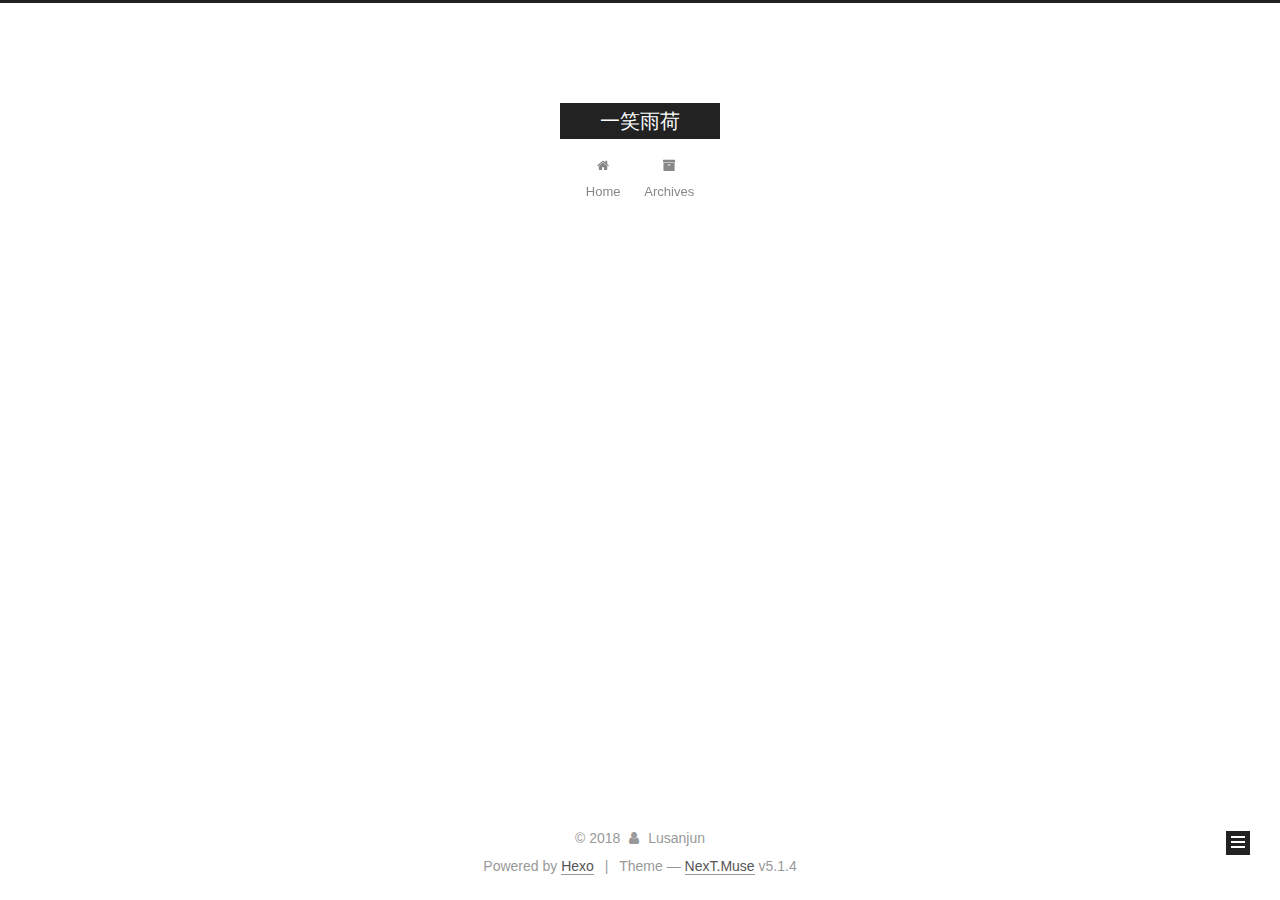
==== archives/index.html @ d82542fe "Site updated: 2018-12-26 20:44:48" ====
<!DOCTYPE html>



  


<html class="theme-next muse use-motion" lang="">
<head><meta name="generator" content="Hexo 3.8.0">
  <meta charset="UTF-8">
<meta http-equiv="X-UA-Compatible" content="IE=edge">
<meta name="viewport" content="width=device-width, initial-scale=1, maximum-scale=1">
<meta name="theme-color" content="#222">









<meta http-equiv="Cache-Control" content="no-transform">
<meta http-equiv="Cache-Control" content="no-siteapp">
















  
  
  <link href="/lib/fancybox/source/jquery.fancybox.css?v=2.1.5" rel="stylesheet" type="text/css">







<link href="/lib/font-awesome/css/font-awesome.min.css?v=4.6.2" rel="stylesheet" type="text/css">

<link href="/css/main.css?v=5.1.4" rel="stylesheet" type="text/css">


  <link rel="apple-touch-icon" sizes="180x180" href="/images/apple-touch-icon-next.png?v=5.1.4">


  <link rel="icon" type="image/png" sizes="32x32" href="/images/favicon-32x32-next.png?v=5.1.4">


  <link rel="icon" type="image/png" sizes="16x16" href="/images/favicon-16x16-next.png?v=5.1.4">


  <link rel="mask-icon" href="/images/logo.svg?v=5.1.4" color="#222">





  <meta name="keywords" content="Hexo, NexT">










<meta name="description" content="A personal Blog of Lusanjun">
<meta property="og:type" content="website">
<meta property="og:title" content="一笑雨荷">
<meta property="og:url" content="http://yoursite.com/archives/index.html">
<meta property="og:site_name" content="一笑雨荷">
<meta property="og:description" content="A personal Blog of Lusanjun">
<meta property="og:locale" content="default">
<meta name="twitter:card" content="summary">
<meta name="twitter:title" content="一笑雨荷">
<meta name="twitter:description" content="A personal Blog of Lusanjun">



<script type="text/javascript" id="hexo.configurations">
  var NexT = window.NexT || {};
  var CONFIG = {
    root: '/',
    scheme: 'Muse',
    version: '5.1.4',
    sidebar: {"position":"left","display":"post","offset":12,"b2t":false,"scrollpercent":false,"onmobile":false},
    fancybox: true,
    tabs: true,
    motion: {"enable":true,"async":false,"transition":{"post_block":"fadeIn","post_header":"slideDownIn","post_body":"slideDownIn","coll_header":"slideLeftIn","sidebar":"slideUpIn"}},
    duoshuo: {
      userId: '0',
      author: 'Author'
    },
    algolia: {
      applicationID: '',
      apiKey: '',
      indexName: '',
      hits: {"per_page":10},
      labels: {"input_placeholder":"Search for Posts","hits_empty":"We didn't find any results for the search: ${query}","hits_stats":"${hits} results found in ${time} ms"}
    }
  };
</script>



  <link rel="canonical" href="http://yoursite.com/archives/">





  <title>Archive | 一笑雨荷</title>
  








</head>

<body itemscope="" itemtype="http://schema.org/WebPage" lang="default">

  
  
    
  

  <div class="container sidebar-position-left page-archive">
    <div class="headband"></div>

    <header id="header" class="header" itemscope="" itemtype="http://schema.org/WPHeader">
      <div class="header-inner"><div class="site-brand-wrapper">
  <div class="site-meta ">
    

    <div class="custom-logo-site-title">
      <a href="/" class="brand" rel="start">
        <span class="logo-line-before"><i></i></span>
        <span class="site-title">一笑雨荷</span>
        <span class="logo-line-after"><i></i></span>
      </a>
    </div>
      
        <p class="site-subtitle"></p>
      
  </div>

  <div class="site-nav-toggle">
    <button>
      <span class="btn-bar"></span>
      <span class="btn-bar"></span>
      <span class="btn-bar"></span>
    </button>
  </div>
</div>

<nav class="site-nav">
  

  
    <ul id="menu" class="menu">
      
        
        <li class="menu-item menu-item-home">
          <a href="/" rel="section">
            
              <i class="menu-item-icon fa fa-fw fa-home"></i> <br>
            
            Home
          </a>
        </li>
      
        
        <li class="menu-item menu-item-archives">
          <a href="/archives/" rel="section">
            
              <i class="menu-item-icon fa fa-fw fa-archive"></i> <br>
            
            Archives
          </a>
        </li>
      

      
    </ul>
  

  
</nav>



 </div>
    </header>

    <main id="main" class="main">
      <div class="main-inner">
        <div class="content-wrap">
          <div id="content" class="content">
            

  
  
  
  <div class="post-block archive">
    <div id="posts" class="posts-collapse">
      <span class="archive-move-on"></span>

      <span class="archive-page-counter">
        
        
        
          
        
        Um..! 1 post. Keep on posting.
      </span>

      

        
        
        

        
          
          <div class="collection-title">
            <h1 class="archive-year" id="archive-year-2018">2018</h1>
          </div>
        
        

        

  <article class="post post-type-normal" itemscope="" itemtype="http://schema.org/Article">
    <header class="post-header">

      <h2 class="post-title">
        
            <a class="post-title-link" href="/2018/12/26/hello-world/" itemprop="url">
              
                <span itemprop="name">Hello World</span>
              
            </a>
        
      </h2>

      <div class="post-meta">
        <time class="post-time" itemprop="dateCreated" datetime="2018-12-26T20:23:35+08:00" content="2018-12-26">
          12-26
        </time>
      </div>

    </header>
  </article>



      

    </div>
  </div>
  
  
  

  



          </div>
          


          

        </div>
        
          
  
  <div class="sidebar-toggle">
    <div class="sidebar-toggle-line-wrap">
      <span class="sidebar-toggle-line sidebar-toggle-line-first"></span>
      <span class="sidebar-toggle-line sidebar-toggle-line-middle"></span>
      <span class="sidebar-toggle-line sidebar-toggle-line-last"></span>
    </div>
  </div>

  <aside id="sidebar" class="sidebar">
    
    <div class="sidebar-inner">

      

      

      <section class="site-overview-wrap sidebar-panel sidebar-panel-active">
        <div class="site-overview">
          <div class="site-author motion-element" itemprop="author" itemscope="" itemtype="http://schema.org/Person">
            
              <p class="site-author-name" itemprop="name">Lusanjun</p>
              <p class="site-description motion-element" itemprop="description">A personal Blog of Lusanjun</p>
          </div>

          <nav class="site-state motion-element">

            
              <div class="site-state-item site-state-posts">
              
                <a href="/archives/">
              
                  <span class="site-state-item-count">1</span>
                  <span class="site-state-item-name">posts</span>
                </a>
              </div>
            

            

            

          </nav>

          

          

          
          

          
          

          

        </div>
      </section>

      

      

    </div>
  </aside>


        
      </div>
    </main>

    <footer id="footer" class="footer">
      <div class="footer-inner">
        <div class="copyright">&copy; <span itemprop="copyrightYear">2018</span>
  <span class="with-love">
    <i class="fa fa-user"></i>
  </span>
  <span class="author" itemprop="copyrightHolder">Lusanjun</span>

  
</div>


  <div class="powered-by">Powered by <a class="theme-link" target="_blank" href="https://hexo.io">Hexo</a></div>



  <span class="post-meta-divider">|</span>



  <div class="theme-info">Theme &mdash; <a class="theme-link" target="_blank" href="https://github.com/iissnan/hexo-theme-next">NexT.Muse</a> v5.1.4</div>




        







        
      </div>
    </footer>

    
      <div class="back-to-top">
        <i class="fa fa-arrow-up"></i>
        
      </div>
    

    

  </div>

  

<script type="text/javascript">
  if (Object.prototype.toString.call(window.Promise) !== '[object Function]') {
    window.Promise = null;
  }
</script>









  












  
  
    <script type="text/javascript" src="/lib/jquery/index.js?v=2.1.3"></script>
  

  
  
    <script type="text/javascript" src="/lib/fastclick/lib/fastclick.min.js?v=1.0.6"></script>
  

  
  
    <script type="text/javascript" src="/lib/jquery_lazyload/jquery.lazyload.js?v=1.9.7"></script>
  

  
  
    <script type="text/javascript" src="/lib/velocity/velocity.min.js?v=1.2.1"></script>
  

  
  
    <script type="text/javascript" src="/lib/velocity/velocity.ui.min.js?v=1.2.1"></script>
  

  
  
    <script type="text/javascript" src="/lib/fancybox/source/jquery.fancybox.pack.js?v=2.1.5"></script>
  


  


  <script type="text/javascript" src="/js/src/utils.js?v=5.1.4"></script>

  <script type="text/javascript" src="/js/src/motion.js?v=5.1.4"></script>



  
  

  

  


  <script type="text/javascript" src="/js/src/bootstrap.js?v=5.1.4"></script>



  


  




	





  





  












  





  

  

  

  
  

  

  

  

</body>
</html>
---- css/main.css ----
/* normalize.css v3.0.2 | MIT License | git.io/normalize */
html {
  font-family: sans-serif; /* 1 */
  -ms-text-size-adjust: 100%; /* 2 */
  -webkit-text-size-adjust: 100%; /* 2 */
}
body {
  margin: 0;
}
article,
aside,
details,
figcaption,
figure,
footer,
header,
hgroup,
main,
menu,
nav,
section,
summary {
  display: block;
}
audio,
canvas,
progress,
video {
  display: inline-block; /* 1 */
  vertical-align: baseline; /* 2 */
}
audio:not([controls]) {
  display: none;
  height: 0;
}
[hidden],
template {
  display: none;
}
a {
  background-color: transparent;
}
a:active,
a:hover {
  outline: 0;
}
abbr[title] {
  border-bottom: 1px dotted;
}
b,
strong {
  font-weight: bold;
}
dfn {
  font-style: italic;
}
h1 {
  font-size: 2em;
  margin: 0.67em 0;
}
mark {
  background: #ff0;
  color: #000;
}
small {
  font-size: 80%;
}
sub,
sup {
  font-size: 75%;
  line-height: 0;
  position: relative;
  vertical-align: baseline;
}
sup {
  top: -0.5em;
}
sub {
  bottom: -0.25em;
}
img {
  border: 0;
}
svg:not(:root) {
  overflow: hidden;
}
figure {
  margin: 1em 40px;
}
hr {
  -moz-box-sizing: content-box;
  box-sizing: content-box;
  height: 0;
}
pre {
  overflow: auto;
}
code,
kbd,
pre,
samp {
  font-family: monospace, monospace;
  font-size: 1em;
}
button,
input,
optgroup,
select,
textarea {
  color: inherit; /* 1 */
  font: inherit; /* 2 */
  margin: 0; /* 3 */
}
button {
  overflow: visible;
}
button,
select {
  text-transform: none;
}
button,
html input[type="button"],
input[type="reset"],
input[type="submit"] {
  -webkit-appearance: button; /* 2 */
  cursor: pointer; /* 3 */
}
button[disabled],
html input[disabled] {
  cursor: default;
}
button::-moz-focus-inner,
input::-moz-focus-inner {
  border: 0;
  padding: 0;
}
input {
  line-height: normal;
}
input[type="checkbox"],
input[type="radio"] {
  box-sizing: border-box; /* 1 */
  padding: 0; /* 2 */
}
input[type="number"]::-webkit-inner-spin-button,
input[type="number"]::-webkit-outer-spin-button {
  height: auto;
}
input[type="search"] {
  -webkit-appearance: textfield; /* 1 */
  -moz-box-sizing: content-box;
  -webkit-box-sizing: content-box; /* 2 */
  box-sizing: content-box;
}
input[type="search"]::-webkit-search-cancel-button,
input[type="search"]::-webkit-search-decoration {
  -webkit-appearance: none;
}
fieldset {
  border: 1px solid #c0c0c0;
  margin: 0 2px;
  padding: 0.35em 0.625em 0.75em;
}
legend {
  border: 0; /* 1 */
  padding: 0; /* 2 */
}
textarea {
  overflow: auto;
}
optgroup {
  font-weight: bold;
}
table {
  border-collapse: collapse;
  border-spacing: 0;
}
td,
th {
  padding: 0;
}
::selection {
  background: #262a30;
  color: #fff;
}
body {
  position: relative;
  font-family: 'Lato', "PingFang SC", "Microsoft YaHei", sans-serif;
  font-size: 14px;
  line-height: 2;
  color: #555;
  background: #fff;
}
@media (max-width: 767px) {
  body {
    padding-right: 0 !important;
  }
}
@media (min-width: 768px) and (max-width: 991px) {
  body {
    padding-right: 0 !important;
  }
}
@media (min-width: 1600px) {
  body {
    font-size: 16px;
  }
}
h1,
h2,
h3,
h4,
h5,
h6 {
  margin: 0;
  padding: 0;
  font-weight: bold;
  line-height: 1.5;
  font-family: 'Lato', "PingFang SC", "Microsoft YaHei", sans-serif;
}
h2,
h3,
h4,
h5,
h6 {
  margin: 20px 0 15px;
}
h1 {
  font-size: 22px;
}
@media (max-width: 767px) {
  h1 {
    font-size: 18px;
  }
}
h2 {
  font-size: 20px;
}
@media (max-width: 767px) {
  h2 {
    font-size: 16px;
  }
}
h3 {
  font-size: 18px;
}
@media (max-width: 767px) {
  h3 {
    font-size: 14px;
  }
}
h4 {
  font-size: 16px;
}
@media (max-width: 767px) {
  h4 {
    font-size: 12px;
  }
}
h5 {
  font-size: 14px;
}
@media (max-width: 767px) {
  h5 {
    font-size: 10px;
  }
}
h6 {
  font-size: 12px;
}
@media (max-width: 767px) {
  h6 {
    font-size: 8px;
  }
}
p {
  margin: 0 0 20px 0;
}
a {
  color: #555;
  text-decoration: none;
  outline: none;
  border-bottom: 1px solid #999;
  word-wrap: break-word;
}
a:hover {
  color: #222;
  border-bottom-color: #222;
}
blockquote {
  margin: 0;
  padding: 0;
}
img {
  display: block;
  margin: auto;
  max-width: 100%;
  height: auto;
}
hr {
  margin: 40px 0;
  height: 3px;
  border: none;
  background-color: #ddd;
  background-image: repeating-linear-gradient(-45deg, #fff, #fff 4px, transparent 4px, transparent 8px);
}
blockquote {
  padding: 0 15px;
  color: #666;
  border-left: 4px solid #ddd;
}
blockquote cite::before {
  content: "-";
  padding: 0 5px;
}
dt {
  font-weight: 700;
}
dd {
  margin: 0;
  padding: 0;
}
kbd {
  border: 1px solid #ccc;
  border-radius: 0.2em;
  box-shadow: 0.1em 0.1em 0.2em rgba(0,0,0,0.1);
  background-color: #f9f9f9;
  font-family: inherit;
  background-image: -webkit-linear-gradient(top, #eee, #fff, #eee);
  padding: 0.1em 0.3em;
  white-space: nowrap;
}
.text-left {
  text-align: left;
}
.text-center {
  text-align: center;
}
.text-right {
  text-align: right;
}
.text-justify {
  text-align: justify;
}
.text-nowrap {
  white-space: nowrap;
}
.text-lowercase {
  text-transform: lowercase;
}
.text-uppercase {
  text-transform: uppercase;
}
.text-capitalize {
  text-transform: capitalize;
}
.center-block {
  display: block;
  margin-left: auto;
  margin-right: auto;
}
.clearfix:before,
.clearfix:after {
  content: " ";
  display: table;
}
.clearfix:after {
  clear: both;
}
.pullquote {
  width: 45%;
}
.pullquote.left {
  float: left;
  margin-left: 5px;
  margin-right: 10px;
}
.pullquote.right {
  float: right;
  margin-left: 10px;
  margin-right: 5px;
}
.affix.affix.affix {
  position: fixed;
}
.translation {
  margin-top: -20px;
  font-size: 14px;
  color: #999;
}
.scrollbar-measure {
  width: 100px;
  height: 100px;
  overflow: scroll;
  position: absolute;
  top: -9999px;
}
.use-motion .motion-element {
  opacity: 0;
}
table {
  margin: 20px 0;
  width: 100%;
  border-collapse: collapse;
  border-spacing: 0;
  border: 1px solid #ddd;
  font-size: 14px;
  table-layout: fixed;
  word-wrap: break-all;
}
table>tbody>tr:nth-of-type(odd) {
  background-color: #f9f9f9;
}
table>tbody>tr:hover {
  background-color: #f5f5f5;
}
caption,
th,
td {
  padding: 8px;
  text-align: left;
  vertical-align: middle;
  font-weight: normal;
}
th,
td {
  border-bottom: 3px solid #ddd;
  border-right: 1px solid #eee;
}
th {
  padding-bottom: 10px;
  font-weight: 700;
}
td {
  border-bottom-width: 1px;
}
html,
body {
  height: 100%;
}
.container {
  position: relative;
  min-height: 100%;
}
.header-inner {
  margin: 0 auto;
  padding: 100px 0 70px;
  width: 700px;
}
@media (min-width: 1600px) {
  .container .header-inner {
    width: 900px;
  }
}
.main {
  padding-bottom: 150px;
}
.main-inner {
  margin: 0 auto;
  width: 700px;
}
@media (min-width: 1600px) {
  .container .main-inner {
    width: 900px;
  }
}
.footer {
  position: absolute;
  left: 0;
  bottom: 0;
  width: 100%;
  min-height: 50px;
}
.footer-inner {
  box-sizing: border-box;
  margin: 20px auto;
  width: 700px;
}
@media (min-width: 1600px) {
  .container .footer-inner {
    width: 900px;
  }
}
pre,
.highlight {
  overflow: auto;
  margin: 20px 0;
  padding: 0;
  font-size: 13px;
  color: #4d4d4c;
  background: #f7f7f7;
  line-height: 1.6;
}
pre,
code {
  font-family: consolas, Menlo, "PingFang SC", "Microsoft YaHei", monospace;
}
code {
  padding: 2px 4px;
  word-wrap: break-word;
  color: #555;
  background: #eee;
  border-radius: 3px;
  font-size: 13px;
}
pre {
  padding: 10px;
}
pre code {
  padding: 0;
  color: #4d4d4c;
  background: none;
  text-shadow: none;
}
.highlight {
  border-radius: 1px;
}
.highlight pre {
  border: none;
  margin: 0;
  padding: 10px 0;
}
.highlight table {
  margin: 0;
  width: auto;
  border: none;
}
.highlight td {
  border: none;
  padding: 0;
}
.highlight figcaption {
  font-size: 1em;
  color: #4d4d4c;
  line-height: 1em;
  margin-bottom: 1em;
}
.highlight figcaption:before,
.highlight figcaption:after {
  content: " ";
  display: table;
}
.highlight figcaption:after {
  clear: both;
}
.highlight figcaption a {
  float: right;
  color: #4d4d4c;
}
.highlight figcaption a:hover {
  border-bottom-color: #4d4d4c;
}
.highlight .gutter pre {
  padding-left: 10px;
  padding-right: 10px;
  color: #869194;
  text-align: right;
  background-color: #eff2f3;
}
.highlight .code pre {
  width: 100%;
  padding-left: 10px;
  padding-right: 10px;
  background-color: #f7f7f7;
}
.highlight .line {
  height: 20px;
}
.gutter {
  -webkit-user-select: none;
  -moz-user-select: none;
  -ms-user-select: none;
  user-select: none;
}
.gist table {
  width: auto;
}
.gist table td {
  border: none;
}
pre .deletion {
  background: #fdd;
}
pre .addition {
  background: #dfd;
}
pre .meta {
  color: #8959a8;
}
pre .comment {
  color: #8e908c;
}
pre .variable,
pre .attribute,
pre .tag,
pre .regexp,
pre .ruby .constant,
pre .xml .tag .title,
pre .xml .pi,
pre .xml .doctype,
pre .html .doctype,
pre .css .id,
pre .css .class,
pre .css .pseudo {
  color: #c82829;
}
pre .number,
pre .preprocessor,
pre .built_in,
pre .literal,
pre .params,
pre .constant,
pre .command {
  color: #f5871f;
}
pre .ruby .class .title,
pre .css .rules .attribute,
pre .string,
pre .value,
pre .inheritance,
pre .header,
pre .ruby .symbol,
pre .xml .cdata,
pre .special,
pre .number,
pre .formula {
  color: #718c00;
}
pre .title,
pre .css .hexcolor {
  color: #3e999f;
}
pre .function,
pre .python .decorator,
pre .python .title,
pre .ruby .function .title,
pre .ruby .title .keyword,
pre .perl .sub,
pre .javascript .title,
pre .coffeescript .title {
  color: #4271ae;
}
pre .keyword,
pre .javascript .function {
  color: #8959a8;
}
.full-image.full-image.full-image.full-image {
  border: none;
  max-width: 100%;
  width: auto;
  margin: 20px auto 25px;
}
@media (min-width: 992px) {
  .full-image.full-image.full-image.full-image {
    max-width: none;
    width: 110%;
    margin: 25px -5%;
  }
}
.blockquote-center,
.page-home .post-type-quote blockquote,
.page-post-detail .post-type-quote blockquote {
  position: relative;
  margin: 40px 0;
  padding: 0;
  border-left: none;
  text-align: center;
}
.blockquote-center::before,
.page-home .post-type-quote blockquote::before,
.page-post-detail .post-type-quote blockquote::before,
.blockquote-center::after,
.page-home .post-type-quote blockquote::after,
.page-post-detail .post-type-quote blockquote::after {
  position: absolute;
  content: ' ';
  display: block;
  width: 100%;
  height: 24px;
  opacity: 0.2;
  background-repeat: no-repeat;
  background-position: 0 -6px;
  background-size: 22px 22px;
}
.blockquote-center::before,
.page-home .post-type-quote blockquote::before,
.page-post-detail .post-type-quote blockquote::before {
  top: -20px;
  background-image: url("../images/quote-l.svg");
  border-top: 1px solid #ccc;
}
.blockquote-center::after,
.page-home .post-type-quote blockquote::after,
.page-post-detail .post-type-quote blockquote::after {
  bottom: -20px;
  background-image: url("../images/quote-r.svg");
  border-bottom: 1px solid #ccc;
  background-position: 100% 8px;
}
.blockquote-center p,
.page-home .post-type-quote blockquote p,
.page-post-detail .post-type-quote blockquote p,
.blockquote-center div,
.page-home .post-type-quote blockquote div,
.page-post-detail .post-type-quote blockquote div {
  text-align: center;
}
.post .post-body .group-picture img {
  box-sizing: border-box;
  padding: 0 3px;
  border: none;
}
.post .group-picture-row {
  overflow: hidden;
  margin-top: 6px;
}
.post .group-picture-row:first-child {
  margin-top: 0;
}
.post .group-picture-column {
  float: left;
}
.page-post-detail .post-body .group-picture-column {
  float: none;
  margin-top: 10px;
  width: auto !important;
}
.page-post-detail .post-body .group-picture-column img {
  margin: 0 auto;
}
.page-archive .group-picture-container {
  overflow: hidden;
}
.page-archive .group-picture-row {
  float: left;
}
.page-archive .group-picture-row:first-child {
  margin-top: 6px;
}
.page-archive .group-picture-column {
  max-width: 150px;
  max-height: 150px;
}
.post-body .note {
  position: relative;
  padding: 15px;
  margin-bottom: 20px;
  border: 1px solid #eee;
  border-left-width: 5px;
  border-radius: 3px;
}
.post-body .note h2,
.post-body .note h3,
.post-body .note h4,
.post-body .note h5,
.post-body .note h6 {
  margin-top: 0;
  margin-bottom: 0;
  border-bottom: initial;
  padding-top: 0 !important;
}
.post-body .note p:first-child,
.post-body .note ul:first-child,
.post-body .note ol:first-child,
.post-body .note table:first-child,
.post-body .note pre:first-child,
.post-body .note blockquote:first-child {
  margin-top: 0;
}
.post-body .note p:last-child,
.post-body .note ul:last-child,
.post-body .note ol:last-child,
.post-body .note table:last-child,
.post-body .note pre:last-child,
.post-body .note blockquote:last-child {
  margin-bottom: 0;
}
.post-body .note.default {
  border-left-color: #777;
}
.post-body .note.default h2,
.post-body .note.default h3,
.post-body .note.default h4,
.post-body .note.default h5,
.post-body .note.default h6 {
  color: #777;
}
.post-body .note.primary {
  border-left-color: #6f42c1;
}
.post-body .note.primary h2,
.post-body .note.primary h3,
.post-body .note.primary h4,
.post-body .note.primary h5,
.post-body .note.primary h6 {
  color: #6f42c1;
}
.post-body .note.info {
  border-left-color: #428bca;
}
.post-body .note.info h2,
.post-body .note.info h3,
.post-body .note.info h4,
.post-body .note.info h5,
.post-body .note.info h6 {
  color: #428bca;
}
.post-body .note.success {
  border-left-color: #5cb85c;
}
.post-body .note.success h2,
.post-body .note.success h3,
.post-body .note.success h4,
.post-body .note.success h5,
.post-body .note.success h6 {
  color: #5cb85c;
}
.post-body .note.warning {
  border-left-color: #f0ad4e;
}
.post-body .note.warning h2,
.post-body .note.warning h3,
.post-body .note.warning h4,
.post-body .note.warning h5,
.post-body .note.warning h6 {
  color: #f0ad4e;
}
.post-body .note.danger {
  border-left-color: #d9534f;
}
.post-body .note.danger h2,
.post-body .note.danger h3,
.post-body .note.danger h4,
.post-body .note.danger h5,
.post-body .note.danger h6 {
  color: #d9534f;
}
.post-body .label {
  display: inline;
  padding: 0 2px;
  white-space: nowrap;
}
.post-body .label.default {
  background-color: #f0f0f0;
}
.post-body .label.primary {
  background-color: #efe6f7;
}
.post-body .label.info {
  background-color: #e5f2f8;
}
.post-body .label.success {
  background-color: #e7f4e9;
}
.post-body .label.warning {
  background-color: #fcf6e1;
}
.post-body .label.danger {
  background-color: #fae8eb;
}
.post-body .tabs {
  position: relative;
  display: block;
  margin-bottom: 20px;
  padding-top: 10px;
}
.post-body .tabs ul.nav-tabs {
  margin: 0;
  padding: 0;
  display: flex;
  margin-bottom: -1px;
}
@media (max-width: 413px) {
  .post-body .tabs ul.nav-tabs {
    display: block;
    margin-bottom: 5px;
  }
}
.post-body .tabs ul.nav-tabs li.tab {
  list-style-type: none !important;
  margin: 0 0.25em 0 0;
  border-top: 3px solid transparent;
  border-left: 1px solid transparent;
  border-right: 1px solid transparent;
}
@media (max-width: 413px) {
  .post-body .tabs ul.nav-tabs li.tab {
    margin: initial;
    border-top: 1px solid transparent;
    border-left: 3px solid transparent;
    border-right: 1px solid transparent;
    border-bottom: 1px solid transparent;
  }
}
.post-body .tabs ul.nav-tabs li.tab a {
  outline: 0;
  border-bottom: initial;
  display: block;
  line-height: 1.8em;
  padding: 0.25em 0.75em;
  transition-duration: 0.2s;
  transition-timing-function: ease-out;
  transition-delay: 0s;
}
.post-body .tabs ul.nav-tabs li.tab a i {
  width: 1.285714285714286em;
}
.post-body .tabs ul.nav-tabs li.tab.active {
  border-top: 3px solid #fc6423;
  border-left: 1px solid #ddd;
  border-right: 1px solid #ddd;
  background-color: #fff;
}
@media (max-width: 413px) {
  .post-body .tabs ul.nav-tabs li.tab.active {
    border-top: 1px solid #ddd;
    border-left: 3px solid #fc6423;
    border-right: 1px solid #ddd;
    border-bottom: 1px solid #ddd;
  }
}
.post-body .tabs ul.nav-tabs li.tab.active a {
  cursor: default;
  color: #555;
}
.post-body .tabs .tab-content {
  background-color: #fff;
}
.post-body .tabs .tab-content .tab-pane {
  border: 1px solid #ddd;
  padding: 20px 20px 0 20px;
}
.post-body .tabs .tab-content .tab-pane:not(.active) {
  display: none !important;
}
.post-body .tabs .tab-content .tab-pane.active {
  display: block !important;
}
.btn {
  display: inline-block;
  padding: 0 20px;
  font-size: 14px;
  color: #fff;
  background: #222;
  border: 2px solid #222;
  text-decoration: none;
  border-radius: 0;
  transition-property: background-color;
  transition-duration: 0.2s;
  transition-timing-function: ease-in-out;
  transition-delay: 0s;
  line-height: 2;
}
.btn:hover {
  border-color: #222;
  color: #222;
  background: #fff;
}
.btn +.btn {
  margin: 0 0 8px 8px;
}
.btn .fa-fw {
  width: 1.285714285714286em;
  text-align: left;
}
.btn-bar {
  display: block;
  width: 22px;
  height: 2px;
  background: #555;
  border-radius: 1px;
}
.btn-bar+.btn-bar {
  margin-top: 4px;
}
.pagination {
  margin: 120px 0 40px;
  text-align: center;
  border-top: 1px solid #eee;
}
.page-number-basic,
.pagination .prev,
.pagination .next,
.pagination .page-number,
.pagination .space {
  display: inline-block;
  position: relative;
  top: -1px;
  margin: 0 10px;
  padding: 0 11px;
}
@media (max-width: 767px) {
  .page-number-basic,
  .pagination .prev,
  .pagination .next,
  .pagination .page-number,
  .pagination .space {
    margin: 0 5px;
  }
}
.pagination .prev,
.pagination .next,
.pagination .page-number {
  border-bottom: 0;
  border-top: 1px solid #eee;
  transition-property: border-color;
  transition-duration: 0.2s;
  transition-timing-function: ease-in-out;
  transition-delay: 0s;
}
.pagination .prev:hover,
.pagination .next:hover,
.pagination .page-number:hover {
  border-top-color: #222;
}
.pagination .space {
  padding: 0;
  margin: 0;
}
.pagination .prev {
  margin-left: 0;
}
.pagination .next {
  margin-right: 0;
}
.pagination .page-number.current {
  color: #fff;
  background: #ccc;
  border-top-color: #ccc;
}
@media (max-width: 767px) {
  .pagination {
    border-top: none;
  }
  .pagination .prev,
  .pagination .next,
  .pagination .page-number {
    margin-bottom: 10px;
    border-top: 0;
    border-bottom: 1px solid #eee;
    padding: 0 10px;
  }
  .pagination .prev:hover,
  .pagination .next:hover,
  .pagination .page-number:hover {
    border-bottom-color: #222;
  }
}
.comments {
  margin: 60px 20px 0;
}
.tag-cloud {
  text-align: center;
}
.tag-cloud a {
  display: inline-block;
  margin: 10px;
}
.back-to-top {
  box-sizing: border-box;
  position: fixed;
  bottom: -100px;
  right: 30px;
  z-index: 1050;
  padding: 0 6px;
  width: 24px;
  background: #222;
  font-size: 12px;
  opacity: 1;
  color: #fff;
  cursor: pointer;
  text-align: center;
  -webkit-transform: translateZ(0);
  transition-property: bottom;
  transition-duration: 0.2s;
  transition-timing-function: ease-in-out;
  transition-delay: 0s;
}
@media (min-width: 768px) and (max-width: 991px) {
  .back-to-top {
    display: none !important;
  }
}
@media (max-width: 767px) {
  .back-to-top {
    display: none !important;
  }
}
.back-to-top.back-to-top-on {
  bottom: 19px;
}
.header {
  background: transparent;
}
.header-inner {
  position: relative;
}
.headband {
  height: 3px;
  background: #222;
}
.site-meta {
  margin: 0;
  text-align: center;
}
@media (max-width: 767px) {
  .site-meta {
    text-align: center;
  }
}
.brand {
  position: relative;
  display: inline-block;
  padding: 0 40px;
  color: #fff;
  background: #222;
  border-bottom: none;
}
.brand:hover {
  color: #fff;
}
.logo {
  display: inline-block;
  margin-right: 5px;
  line-height: 36px;
  vertical-align: top;
}
.site-title {
  display: inline-block;
  vertical-align: top;
  line-height: 36px;
  font-size: 20px;
  font-weight: normal;
  font-family: 'Lato', "PingFang SC", "Microsoft YaHei", sans-serif;
}
.site-subtitle {
  margin-top: 10px;
  font-size: 13px;
  color: #999;
}
.use-motion .brand {
  opacity: 0;
}
.use-motion .logo,
.use-motion .site-title,
.use-motion .site-subtitle {
  opacity: 0;
  position: relative;
  top: -10px;
}
.site-nav-toggle {
  display: none;
  position: absolute;
  top: 10px;
  left: 10px;
}
@media (max-width: 767px) {
  .site-nav-toggle {
    display: block;
  }
}
.site-nav-toggle button {
  margin-top: 2px;
  padding: 9px 10px;
  background: transparent;
  border: none;
}
@media (max-width: 767px) {
  .site-nav {
    display: none;
    margin: 0 -10px;
    padding: 0 10px;
    clear: both;
    border-top: 1px solid #ddd;
  }
}
@media (min-width: 768px) and (max-width: 991px) {
  .site-nav {
    display: block !important;
  }
}
@media (min-width: 992px) {
  .site-nav {
    display: block !important;
  }
}
.menu {
  margin-top: 20px;
  padding-left: 0;
  text-align: center;
}
.menu .menu-item {
  display: inline-block;
  margin: 0 10px;
  list-style: none;
}
@media screen and (max-width: 767px) {
  .menu .menu-item {
    margin-top: 10px;
  }
}
.menu .menu-item a {
  display: block;
  font-size: 13px;
  line-height: inherit;
  border-bottom: 1px solid transparent;
  transition-property: border-color;
  transition-duration: 0.2s;
  transition-timing-function: ease-in-out;
  transition-delay: 0s;
}
.menu .menu-item a:hover {
  border-bottom-color: #222;
}
.menu .menu-item .fa {
  margin-right: 5px;
}
.use-motion .menu-item {
  opacity: 0;
}
.post-body {
  font-family: 'Lato', "PingFang SC", "Microsoft YaHei", sans-serif;
}
@media (max-width: 767px) {
  .post-body {
    word-break: break-word;
  }
}
.post-body .fancybox img {
  display: block !important;
  margin: 0 auto;
  cursor: pointer;
  cursor: zoom-in;
  cursor: -webkit-zoom-in;
}
.post-body .image-caption,
.post-body .figure .caption {
  margin: -20px auto 15px;
  text-align: center;
  font-size: 14px;
  color: #999;
  font-weight: bold;
  line-height: 1;
}
.post-sticky-flag {
  display: inline-block;
  font-size: 16px;
  -ms-transform: rotate(30deg);
  -webkit-transform: rotate(30deg);
  -moz-transform: rotate(30deg);
  -ms-transform: rotate(30deg);
  -o-transform: rotate(30deg);
  transform: rotate(30deg);
}
.use-motion .post-block,
.use-motion .pagination,
.use-motion .comments {
  opacity: 0;
}
.use-motion .post-header {
  opacity: 0;
}
.use-motion .post-body {
  opacity: 0;
}
.use-motion .collection-title {
  opacity: 0;
}
.posts-expand {
  padding-top: 40px;
}
@media (max-width: 767px) {
  .posts-expand {
    margin: 0 20px;
  }
  .post-body pre .gutter pre {
    padding-right: 10px;
  }
  .post-body .highlight {
    margin-left: 0px;
    margin-right: 0px;
    padding: 0;
  }
  .post-body .highlight .gutter pre {
    padding-right: 10px;
  }
}
@media (min-width: 992px) {
  .posts-expand .post-body {
    text-align: justify;
  }
}
.posts-expand .post-body h2,
.posts-expand .post-body h3,
.posts-expand .post-body h4,
.posts-expand .post-body h5,
.posts-expand .post-body h6 {
  padding-top: 10px;
}
.posts-expand .post-body h2 .header-anchor,
.posts-expand .post-body h3 .header-anchor,
.posts-expand .post-body h4 .header-anchor,
.posts-expand .post-body h5 .header-anchor,
.posts-expand .post-body h6 .header-anchor {
  float: right;
  margin-left: 10px;
  color: #ccc;
  border-bottom-style: none;
  visibility: hidden;
}
.posts-expand .post-body h2 .header-anchor:hover,
.posts-expand .post-body h3 .header-anchor:hover,
.posts-expand .post-body h4 .header-anchor:hover,
.posts-expand .post-body h5 .header-anchor:hover,
.posts-expand .post-body h6 .header-anchor:hover {
  color: inherit;
}
.posts-expand .post-body h2:hover .header-anchor,
.posts-expand .post-body h3:hover .header-anchor,
.posts-expand .post-body h4:hover .header-anchor,
.posts-expand .post-body h5:hover .header-anchor,
.posts-expand .post-body h6:hover .header-anchor {
  visibility: visible;
}
.posts-expand .post-body ul li {
  list-style: circle;
}
.posts-expand .post-body img {
  box-sizing: border-box;
  margin: auto;
  padding: 3px;
  border: 1px solid #ddd;
}
.posts-expand .post-body .fancybox img {
  margin: 0 auto 25px;
}
@media (max-width: 767px) {
  .posts-collapse {
    margin: 0 20px;
  }
  .posts-collapse .post-title,
  .posts-collapse .post-meta {
    display: block;
    width: auto;
    text-align: left;
  }
}
.posts-collapse {
  position: relative;
  z-index: 1010;
  margin-left: 55px;
}
.posts-collapse::after {
  content: " ";
  position: absolute;
  top: 20px;
  left: 0;
  margin-left: -2px;
  width: 4px;
  height: 100%;
  background: #f5f5f5;
  z-index: -1;
}
@media (max-width: 767px) {
  .posts-collapse {
    margin: 0 20px;
  }
}
.posts-collapse .collection-title {
  position: relative;
  margin: 60px 0;
}
.posts-collapse .collection-title h1,
.posts-collapse .collection-title h2 {
  margin-left: 20px;
}
.posts-collapse .collection-title small {
  color: #bbb;
  margin-left: 5px;
}
.posts-collapse .collection-title::before {
  content: " ";
  position: absolute;
  left: 0;
  top: 50%;
  margin-left: -4px;
  margin-top: -4px;
  width: 8px;
  height: 8px;
  background: #bbb;
  border-radius: 50%;
}
.posts-collapse .post {
  margin: 30px 0;
}
.posts-collapse .post-header {
  position: relative;
  transition-duration: 0.2s;
  transition-timing-function: ease-in-out;
  transition-delay: 0s;
  transition-property: border;
  border-bottom: 1px dashed #ccc;
}
.posts-collapse .post-header::before {
  content: " ";
  position: absolute;
  left: 0;
  top: 12px;
  width: 6px;
  height: 6px;
  margin-left: -4px;
  background: #bbb;
  border-radius: 50%;
  border: 1px solid #fff;
  transition-duration: 0.2s;
  transition-timing-function: ease-in-out;
  transition-delay: 0s;
  transition-property: background;
}
.posts-collapse .post-header:hover {
  border-bottom-color: #666;
}
.posts-collapse .post-header:hover::before {
  background: #222;
}
.posts-collapse .post-meta {
  position: absolute;
  font-size: 12px;
  left: 20px;
  top: 5px;
}
.posts-collapse .post-comments-count {
  display: none;
}
.posts-collapse .post-title {
  margin-left: 60px;
  font-size: 16px;
  font-weight: normal;
  line-height: inherit;
}
.posts-collapse .post-title::after {
  margin-left: 3px;
  opacity: 0.6;
}
.posts-collapse .post-title a {
  color: #666;
  border-bottom: none;
}
.page-home .post-type-quote .post-header,
.page-post-detail .post-type-quote .post-header,
.page-home .post-type-quote .post-tags,
.page-post-detail .post-type-quote .post-tags {
  display: none;
}
.posts-expand .post-title {
  text-align: center;
  word-break: break-word;
  font-weight: 400;
}
.posts-expand .post-title-link {
  display: inline-block;
  position: relative;
  color: #555;
  border-bottom: none;
  line-height: 1.2;
  vertical-align: top;
}
.posts-expand .post-title-link::before {
  content: "";
  position: absolute;
  width: 100%;
  height: 2px;
  bottom: 0;
  left: 0;
  background-color: #000;
  visibility: hidden;
  -webkit-transform: scaleX(0);
  -moz-transform: scaleX(0);
  -ms-transform: scaleX(0);
  -o-transform: scaleX(0);
  transform: scaleX(0);
  transition-duration: 0.2s;
  transition-timing-function: ease-in-out;
  transition-delay: 0s;
}
.posts-expand .post-title-link:hover::before {
  visibility: visible;
  -webkit-transform: scaleX(1);
  -moz-transform: scaleX(1);
  -ms-transform: scaleX(1);
  -o-transform: scaleX(1);
  transform: scaleX(1);
}
.posts-expand .post-title-link .fa {
  font-size: 16px;
}
.posts-expand .post-meta {
  margin: 3px 0 60px 0;
  color: #999;
  font-family: 'Lato', "PingFang SC", "Microsoft YaHei", sans-serif;
  font-size: 12px;
  text-align: center;
}
.posts-expand .post-meta .post-category-list {
  display: inline-block;
  margin: 0;
  padding: 3px;
}
.posts-expand .post-meta .post-category-list-link {
  color: #999;
}
.posts-expand .post-meta .post-description {
  font-size: 14px;
  margin-top: 2px;
}
.post-meta-divider {
  margin: 0 0.5em;
}
.post-meta-item-icon {
  margin-right: 3px;
}
@media (min-width: 768px) and (max-width: 991px) {
  .post-meta-item-icon {
    display: inline-block;
  }
}
@media (max-width: 767px) {
  .post-meta-item-icon {
    display: inline-block;
  }
}
@media (min-width: 768px) and (max-width: 991px) {
  .post-meta-item-text {
    display: none;
  }
}
@media (max-width: 767px) {
  .post-meta-item-text {
    display: none;
  }
}
@media (max-width: 767px) {
  .posts-expand .post-comments-count {
    display: none;
  }
}
.post-button {
  margin-top: 40px;
}
.posts-expand .post-tags {
  margin-top: 40px;
  text-align: center;
}
.posts-expand .post-tags a {
  display: inline-block;
  margin-right: 10px;
  font-size: 13px;
}
.post-nav {
  display: table;
  margin-top: 15px;
  width: 100%;
  border-top: 1px solid #eee;
}
.post-nav-divider {
  display: table-cell;
  width: 10%;
}
.post-nav-item {
  display: table-cell;
  padding: 10px 0 0 0;
  width: 45%;
  vertical-align: top;
}
.post-nav-item a {
  position: relative;
  display: block;
  line-height: 25px;
  font-size: 14px;
  color: #555;
  border-bottom: none;
}
.post-nav-item a:hover {
  color: #222;
  border-bottom: none;
}
.post-nav-item a:active {
  top: 2px;
}
.post-nav-item .fa {
  position: absolute;
  top: 8px;
  left: 0;
  font-size: 12px;
}
.post-nav-next a {
  padding-left: 15px;
}
.post-nav-prev {
  text-align: right;
}
.post-nav-prev a {
  padding-right: 15px;
}
.post-nav-prev .fa {
  right: 0;
  left: auto;
}
.posts-expand .post-eof {
  display: block;
  margin: 80px auto 60px;
  width: 8%;
  height: 1px;
  background: #ccc;
  text-align: center;
}
.post:last-child .post-eof.post-eof.post-eof {
  display: none;
}
.post-gallery {
  display: table;
  table-layout: fixed;
  width: 100%;
  border-collapse: separate;
}
.post-gallery-row {
  display: table-row;
}
.post-gallery .post-gallery-img {
  display: table-cell;
  text-align: center;
  vertical-align: middle;
  border: none;
}
.post-gallery .post-gallery-img img {
  max-width: 100%;
  max-height: 100%;
  border: none;
}
.fancybox-close,
.fancybox-close:hover {
  border: none;
}
.rtl.post-body p,
.rtl.post-body a,
.rtl.post-body h1,
.rtl.post-body h2,
.rtl.post-body h3,
.rtl.post-body h4,
.rtl.post-body h5,
.rtl.post-body h6,
.rtl.post-body li,
.rtl.post-body ul,
.rtl.post-body ol {
  direction: rtl;
  font-family: UKIJ Ekran;
}
.rtl.post-title {
  font-family: UKIJ Ekran;
}
.sidebar {
  position: fixed;
  right: 0;
  top: 0;
  bottom: 0;
  width: 0;
  z-index: 1040;
  box-shadow: inset 0 2px 6px #000;
  background: #222;
  -webkit-transform: translateZ(0);
}
.sidebar a {
  color: #999;
  border-bottom-color: #555;
}
.sidebar a:hover {
  color: #eee;
}
@media (min-width: 768px) and (max-width: 991px) {
  .sidebar {
    display: none !important;
  }
}
@media (max-width: 767px) {
  .sidebar {
    display: none !important;
  }
}
.sidebar-inner {
  position: relative;
  padding: 20px 10px;
  color: #999;
  text-align: center;
}
.site-overview-wrap {
  overflow: hidden;
}
.site-overview {
  overflow-y: auto;
  overflow-x: hidden;
}
.sidebar-toggle {
  position: fixed;
  right: 30px;
  bottom: 45px;
  width: 14px;
  height: 14px;
  padding: 5px;
  background: #222;
  line-height: 0;
  z-index: 1050;
  cursor: pointer;
  -webkit-transform: translateZ(0);
}
@media (min-width: 768px) and (max-width: 991px) {
  .sidebar-toggle {
    display: none !important;
  }
}
@media (max-width: 767px) {
  .sidebar-toggle {
    display: none !important;
  }
}
.sidebar-toggle-line {
  position: relative;
  display: inline-block;
  vertical-align: top;
  height: 2px;
  width: 100%;
  background: #fff;
  margin-top: 3px;
}
.sidebar-toggle-line:first-child {
  margin-top: 0;
}
.site-author-image {
  display: block;
  margin: 0 auto;
  padding: 2px;
  max-width: 96px;
  height: auto;
  border: 2px solid #333;
}
.site-author-name {
  margin: 5px 0 0;
  text-align: center;
  color: #f5f5f5;
  font-weight: normal;
}
.site-description {
  margin-top: 5px;
  text-align: center;
  font-size: 14px;
  color: #999;
}
.site-state {
  overflow: hidden;
  line-height: 1.4;
  white-space: nowrap;
  text-align: center;
}
.site-state-item {
  display: inline-block;
  padding: 0 15px;
  border-left: 1px solid #333;
}
.site-state-item:first-child {
  border-left: none;
}
.site-state-item a {
  border-bottom: none;
}
.site-state-item-count {
  display: block;
  text-align: center;
  color: inherit;
  font-weight: 600;
  font-size: 18px;
}
.site-state-item-name {
  font-size: 13px;
  color: inherit;
}
.feed-link {
  margin-top: 20px;
}
.feed-link a {
  display: inline-block;
  padding: 0 15px;
  color: #fc6423;
  border: 1px solid #fc6423;
  border-radius: 4px;
}
.feed-link a i {
  color: #fc6423;
  font-size: 14px;
}
.feed-link a:hover {
  color: #fff;
  background: #fc6423;
}
.feed-link a:hover i {
  color: #fff;
}
.links-of-author {
  margin-top: 20px;
}
.links-of-author a {
  display: inline-block;
  vertical-align: middle;
  margin-right: 10px;
  margin-bottom: 10px;
  border-bottom-color: #555;
  font-size: 13px;
}
.links-of-author a:before {
  display: inline-block;
  vertical-align: middle;
  margin-right: 3px;
  content: " ";
  width: 4px;
  height: 4px;
  border-radius: 50%;
  background: #fbec44;
}
.links-of-blogroll {
  font-size: 13px;
}
.links-of-blogroll-title {
  margin-top: 20px;
  font-size: 14px;
  font-weight: 600;
}
.links-of-blogroll-list {
  margin: 0;
  padding: 0;
  list-style: none;
}
.links-of-blogroll-item {
  padding: 2px 10px;
}
.links-of-blogroll-item a {
  max-width: 280px;
  box-sizing: border-box;
  display: inline-block;
  overflow: hidden;
  white-space: nowrap;
  text-overflow: ellipsis;
}
.sidebar-nav {
  margin: 0 0 20px;
  padding-left: 0;
}
.sidebar-nav li {
  display: inline-block;
  cursor: pointer;
  border-bottom: 1px solid transparent;
  font-size: 14px;
  color: #555;
}
.sidebar-nav li:hover {
  color: #f5f5f5;
}
.page-post-detail .sidebar-nav-toc {
  padding: 0 5px;
}
.page-post-detail .sidebar-nav-overview {
  margin-left: 10px;
}
.sidebar-nav .sidebar-nav-active {
  color: #87daff;
  border-bottom-color: #87daff;
}
.sidebar-nav .sidebar-nav-active:hover {
  color: #87daff;
}
.sidebar-panel {
  display: none;
}
.sidebar-panel-active {
  display: block;
}
.post-toc-empty {
  font-size: 14px;
  color: #666;
}
.post-toc-wrap {
  overflow: hidden;
}
.post-toc {
  overflow: auto;
}
.post-toc ol {
  margin: 0;
  padding: 0 2px 5px 10px;
  text-align: left;
  list-style: none;
  font-size: 14px;
}
.post-toc ol > ol {
  padding-left: 0;
}
.post-toc ol a {
  transition-duration: 0.2s;
  transition-timing-function: ease-in-out;
  transition-delay: 0s;
  transition-property: all;
  color: #999;
  border-bottom-color: #555;
}
.post-toc ol a:hover {
  color: #ccc;
  border-bottom-color: #ccc;
}
.post-toc .nav-item {
  overflow: hidden;
  text-overflow: ellipsis;
  text-align: justify;
  white-space: nowrap;
  line-height: 1.8;
}
.post-toc .nav .nav-child {
  display: none;
}
.post-toc .nav .active > .nav-child {
  display: block;
}
.post-toc .nav .active-current > .nav-child {
  display: block;
}
.post-toc .nav .active-current > .nav-child > .nav-item {
  display: block;
}
.post-toc .nav .active > a {
  color: #87daff;
  border-bottom-color: #87daff;
}
.post-toc .nav .active-current > a {
  color: #87daff;
}
.post-toc .nav .active-current > a:hover {
  color: #87daff;
}
.footer {
  font-size: 14px;
  color: #999;
}
.footer img {
  border: none;
}
.footer-inner {
  text-align: center;
}
.with-love {
  display: inline-block;
  margin: 0 5px;
}
.powered-by,
.theme-info {
  display: inline-block;
}
.cc-license {
  margin-top: 10px;
  text-align: center;
}
.cc-license .cc-opacity {
  opacity: 0.7;
  border-bottom: none;
}
.cc-license .cc-opacity:hover {
  opacity: 0.9;
}
.cc-license img {
  display: inline-block;
}
.theme-next #ds-thread #ds-reset {
  color: #555;
}
.theme-next #ds-thread #ds-reset .ds-replybox {
  margin-bottom: 30px;
}
.theme-next #ds-thread #ds-reset .ds-replybox .ds-avatar,
.theme-next #ds-reset .ds-avatar img {
  box-shadow: none;
}
.theme-next #ds-thread #ds-reset .ds-textarea-wrapper {
  border-color: #c7d4e1;
  background: none;
  border-top-right-radius: 3px;
  border-top-left-radius: 3px;
}
.theme-next #ds-thread #ds-reset .ds-textarea-wrapper textarea {
  height: 60px;
}
.theme-next #ds-reset .ds-rounded-top {
  border-radius: 0;
}
.theme-next #ds-thread #ds-reset .ds-post-toolbar {
  box-sizing: border-box;
  border: 1px solid #c7d4e1;
  background: #f6f8fa;
}
.theme-next #ds-thread #ds-reset .ds-post-options {
  height: 40px;
  border: none;
  background: none;
}
.theme-next #ds-thread #ds-reset .ds-toolbar-buttons {
  top: 11px;
}
.theme-next #ds-thread #ds-reset .ds-sync {
  top: 5px;
}
.theme-next #ds-thread #ds-reset .ds-post-button {
  top: 4px;
  right: 5px;
  width: 90px;
  height: 30px;
  border: 1px solid #c5ced7;
  border-radius: 3px;
  background-image: linear-gradient(#fbfbfc, #f5f7f9);
  color: #60676d;
}
.theme-next #ds-thread #ds-reset .ds-post-button:hover {
  background-position: 0 -30px;
  color: #60676d;
}
.theme-next #ds-thread #ds-reset .ds-comments-info {
  padding: 10px 0;
}
.theme-next #ds-thread #ds-reset .ds-sort {
  display: none;
}
.theme-next #ds-thread #ds-reset li.ds-tab a.ds-current {
  border: none;
  background: #f6f8fa;
  color: #60676d;
}
.theme-next #ds-thread #ds-reset li.ds-tab a.ds-current:hover {
  background-color: #e9f0f7;
  color: #60676d;
}
.theme-next #ds-thread #ds-reset li.ds-tab a {
  border-radius: 2px;
  padding: 5px;
}
.theme-next #ds-thread #ds-reset .ds-login-buttons p {
  color: #999;
  line-height: 36px;
}
.theme-next #ds-thread #ds-reset .ds-login-buttons .ds-service-list li {
  height: 28px;
}
.theme-next #ds-thread #ds-reset .ds-service-list a {
  background: none;
  padding: 5px;
  border: 1px solid;
  border-radius: 3px;
  text-align: center;
}
.theme-next #ds-thread #ds-reset .ds-service-list a:hover {
  color: #fff;
  background: #666;
}
.theme-next #ds-thread #ds-reset .ds-service-list .ds-weibo {
  color: #fc9b00;
  border-color: #fc9b00;
}
.theme-next #ds-thread #ds-reset .ds-service-list .ds-weibo:hover {
  background: #fc9b00;
}
.theme-next #ds-thread #ds-reset .ds-service-list .ds-qq {
  color: #60a3ec;
  border-color: #60a3ec;
}
.theme-next #ds-thread #ds-reset .ds-service-list .ds-qq:hover {
  background: #60a3ec;
}
.theme-next #ds-thread #ds-reset .ds-service-list .ds-renren {
  color: #2e7ac4;
  border-color: #2e7ac4;
}
.theme-next #ds-thread #ds-reset .ds-service-list .ds-renren:hover {
  background: #2e7ac4;
}
.theme-next #ds-thread #ds-reset .ds-service-list .ds-douban {
  color: #37994c;
  border-color: #37994c;
}
.theme-next #ds-thread #ds-reset .ds-service-list .ds-douban:hover {
  background: #37994c;
}
.theme-next #ds-thread #ds-reset .ds-service-list .ds-kaixin {
  color: #fef20d;
  border-color: #fef20d;
}
.theme-next #ds-thread #ds-reset .ds-service-list .ds-kaixin:hover {
  background: #fef20d;
}
.theme-next #ds-thread #ds-reset .ds-service-list .ds-netease {
  color: #f00;
  border-color: #f00;
}
.theme-next #ds-thread #ds-reset .ds-service-list .ds-netease:hover {
  background: #f00;
}
.theme-next #ds-thread #ds-reset .ds-service-list .ds-sohu {
  color: #ffcb05;
  border-color: #ffcb05;
}
.theme-next #ds-thread #ds-reset .ds-service-list .ds-sohu:hover {
  background: #ffcb05;
}
.theme-next #ds-thread #ds-reset .ds-service-list .ds-baidu {
  color: #2831e0;
  border-color: #2831e0;
}
.theme-next #ds-thread #ds-reset .ds-service-list .ds-baidu:hover {
  background: #2831e0;
}
.theme-next #ds-thread #ds-reset .ds-service-list .ds-google {
  color: #166bec;
  border-color: #166bec;
}
.theme-next #ds-thread #ds-reset .ds-service-list .ds-google:hover {
  background: #166bec;
}
.theme-next #ds-thread #ds-reset .ds-service-list .ds-weixin {
  color: #00ce0d;
  border-color: #00ce0d;
}
.theme-next #ds-thread #ds-reset .ds-service-list .ds-weixin:hover {
  background: #00ce0d;
}
.theme-next #ds-thread #ds-reset .ds-service-list .ds-more-services {
  border: none;
}
.theme-next #ds-thread #ds-reset .ds-service-list .ds-more-services:hover {
  background: none;
}
.theme-next #ds-reset .duoshuo-ua-admin {
  display: inline-block;
  color: #f00;
}
.theme-next #ds-reset .duoshuo-ua-platform,
.theme-next #ds-reset .duoshuo-ua-browser {
  color: #ccc;
}
.theme-next #ds-reset .duoshuo-ua-platform .fa,
.theme-next #ds-reset .duoshuo-ua-browser .fa {
  display: inline-block;
  margin-right: 3px;
}
.theme-next #ds-reset .duoshuo-ua-separator {
  display: inline-block;
  margin-left: 5px;
}
.theme-next .this_ua {
  background-color: #ccc !important;
  border-radius: 4px;
  padding: 0 5px !important;
  margin: 1px 1px !important;
  border: 1px solid #bbb !important;
  color: #fff;
  display: inline-block !important;
}
.theme-next .this_ua.admin {
  background-color: #d9534f !important;
  border-color: #d9534f !important;
}
.theme-next .this_ua.platform.iOS,
.theme-next .this_ua.platform.Mac,
.theme-next .this_ua.platform.Windows {
  background-color: #39b3d7 !important;
  border-color: #46b8da !important;
}
.theme-next .this_ua.platform.Linux {
  background-color: #3a3a3a !important;
  border-color: #1f1f1f !important;
}
.theme-next .this_ua.platform.Android {
  background-color: #00c47d !important;
  border-color: #01b171 !important;
}
.theme-next .this_ua.browser.Mobile,
.theme-next .this_ua.browser.Chrome {
  background-color: #5cb85c !important;
  border-color: #4cae4c !important;
}
.theme-next .this_ua.browser.Firefox {
  background-color: #f0ad4e !important;
  border-color: #eea236 !important;
}
.theme-next .this_ua.browser.Maxthon,
.theme-next .this_ua.browser.IE {
  background-color: #428bca !important;
  border-color: #357ebd !important;
}
.theme-next .this_ua.browser.baidu,
.theme-next .this_ua.browser.UCBrowser,
.theme-next .this_ua.browser.Opera {
  background-color: #d9534f !important;
  border-color: #d43f3a !important;
}
.theme-next .this_ua.browser.Android,
.theme-next .this_ua.browser.QQBrowser {
  background-color: #78ace9 !important;
  border-color: #4cae4c !important;
}
.post-spread {
  margin-top: 20px;
  text-align: center;
}
.jiathis_style {
  display: inline-block;
}
.jiathis_style a {
  border: none;
}
.fa {
  font-family: FontAwesome !important;
}
.post-spread {
  margin-top: 20px;
  text-align: center;
}
.bdshare-slide-button-box a {
  border: none;
}
.bdsharebuttonbox {
  display: inline-block;
}
.bdsharebuttonbox a {
  border: none;
}
.local-search-pop-overlay {
  position: fixed;
  width: 100%;
  height: 100%;
  top: 0;
  left: 0;
  z-index: 2080;
  background-color: rgba(0,0,0,0.3);
}
.local-search-popup {
  display: none;
  position: fixed;
  top: 10%;
  left: 50%;
  margin-left: -350px;
  width: 700px;
  height: 80%;
  padding: 0;
  background: #fff;
  color: #333;
  z-index: 9999;
  border-radius: 5px;
}
@media (max-width: 767px) {
  .local-search-popup {
    padding: 0;
    top: 0;
    left: 0;
    margin: 0;
    width: 100%;
    height: 100%;
    border-radius: 0;
  }
}
.local-search-popup ul.search-result-list {
  padding: 0;
  margin: 0 5px;
}
.local-search-popup p.search-result {
  border-bottom: 1px dashed #ccc;
  padding: 5px 0;
}
.local-search-popup a.search-result-title {
  font-weight: bold;
  font-size: 16px;
}
.local-search-popup .search-keyword {
  border-bottom: 1px dashed #f00;
  font-weight: bold;
  color: #f00;
}
.local-search-popup .local-search-header {
  padding: 5px;
  height: 36px;
  background: #f5f5f5;
  border-top-left-radius: 5px;
  border-top-right-radius: 5px;
}
.local-search-popup #local-search-result {
  overflow: auto;
  position: relative;
  padding: 5px 25px;
  height: calc(100% - 55px);
}
.local-search-popup .local-search-input-wrapper {
  display: inline-block;
  width: calc(100% - 90px);
  height: 36px;
  line-height: 36px;
  padding: 0 5px;
}
.local-search-popup .local-search-input-wrapper input {
  padding: 8px 0;
  height: 20px;
  display: block;
  width: 100%;
  outline: none;
  border: none;
  background: transparent;
  vertical-align: middle;
}
.local-search-popup .search-icon,
.local-search-popup .popup-btn-close {
  display: inline-block;
  font-size: 18px;
  color: #999;
  height: 36px;
  width: 18px;
  padding-left: 10px;
  padding-right: 10px;
}
.local-search-popup .search-icon {
  float: left;
}
.local-search-popup .popup-btn-close {
  border-left: 1px solid #eee;
  float: right;
  cursor: pointer;
}
.local-search-popup #no-result {
  position: absolute;
  left: 50%;
  top: 50%;
  -webkit-transform: translate(-50%, -50%);
  -webkit-transform: translate(-50%, -50%);
  -moz-transform: translate(-50%, -50%);
  -ms-transform: translate(-50%, -50%);
  -o-transform: translate(-50%, -50%);
  transform: translate(-50%, -50%);
  color: #ccc;
}
.site-uv,
.site-pv,
.page-pv {
  display: inline-block;
}
.site-uv .busuanzi-value,
.site-pv .busuanzi-value,
.page-pv .busuanzi-value {
  margin: 0 5px;
}
.site-uv {
  margin-right: 10px;
}
.site-uv::after {
  content: "|";
  padding-left: 10px;
}
.page-archive .archive-page-counter {
  position: relative;
  top: 3px;
  left: 20px;
}
@media (max-width: 767px) {
  .page-archive .archive-page-counter {
    top: 5px;
  }
}
.page-archive .posts-collapse .archive-move-on {
  position: absolute;
  top: 11px;
  left: 0;
  margin-left: -6px;
  width: 10px;
  height: 10px;
  opacity: 0.5;
  background: #555;
  border: 1px solid #fff;
  border-radius: 50%;
}
.category-all-page .category-all-title {
  text-align: center;
}
.category-all-page .category-all {
  margin-top: 20px;
}
.category-all-page .category-list {
  margin: 0;
  padding: 0;
  list-style: none;
}
.category-all-page .category-list-item {
  margin: 5px 10px;
}
.category-all-page .category-list-count {
  color: #bbb;
}
.category-all-page .category-list-count:before {
  display: inline;
  content: " (";
}
.category-all-page .category-list-count:after {
  display: inline;
  content: ") ";
}
.category-all-page .category-list-child {
  padding-left: 10px;
}
#schedule ul#event-list {
  padding-left: 30px;
}
#schedule ul#event-list hr {
  margin: 20px 0 45px 0 !important;
  background: #222;
}
#schedule ul#event-list hr:after {
  display: inline-block;
  content: 'NOW';
  background: #222;
  color: #fff;
  font-weight: bold;
  text-align: right;
  padding: 0 5px;
}
#schedule ul#event-list li.event {
  margin: 20px 0px;
  background: #f9f9f9;
  padding-left: 10px;
  min-height: 40px;
}
#schedule ul#event-list li.event h2.event-summary {
  margin: 0;
  padding-bottom: 3px;
}
#schedule ul#event-list li.event h2.event-summary:before {
  display: inline-block;
  font-family: FontAwesome;
  font-size: 8px;
  content: '\f111';
  vertical-align: middle;
  margin-right: 25px;
  color: #bbb;
}
#schedule ul#event-list li.event span.event-relative-time {
  display: inline-block;
  font-size: 12px;
  font-weight: 400;
  padding-left: 12px;
  color: #bbb;
}
#schedule ul#event-list li.event span.event-details {
  display: block;
  color: #bbb;
  margin-left: 56px;
  padding-top: 3px;
  padding-bottom: 6px;
  text-indent: -24px;
  line-height: 18px;
}
#schedule ul#event-list li.event span.event-details:before {
  text-indent: 0;
  display: inline-block;
  width: 14px;
  font-family: FontAwesome;
  text-align: center;
  margin-right: 9px;
  color: #bbb;
}
#schedule ul#event-list li.event span.event-details.event-location:before {
  content: '\f041';
}
#schedule ul#event-list li.event span.event-details.event-duration:before {
  content: '\f017';
}
#schedule ul#event-list li.event-past {
  background: #fcfcfc;
}
#schedule ul#event-list li.event-past > * {
  opacity: 0.6;
}
#schedule ul#event-list li.event-past h2.event-summary {
  color: #bbb;
}
#schedule ul#event-list li.event-past h2.event-summary:before {
  color: #dfdfdf;
}
#schedule ul#event-list li.event-now {
  background: #222;
  color: #fff;
  padding: 15px 0 15px 10px;
}
#schedule ul#event-list li.event-now h2.event-summary:before {
  -webkit-transform: scale(1.2);
  -moz-transform: scale(1.2);
  -ms-transform: scale(1.2);
  -o-transform: scale(1.2);
  transform: scale(1.2);
  color: #fff;
  animation: dot-flash 1s alternate infinite ease-in-out;
}
#schedule ul#event-list li.event-now * {
  color: #fff !important;
}
@-moz-keyframes dot-flash {
  from {
    opacity: 1;
    -webkit-transform: scale(1.1);
    -moz-transform: scale(1.1);
    -ms-transform: scale(1.1);
    -o-transform: scale(1.1);
    transform: scale(1.1);
  }
  to {
    opacity: 0;
    -webkit-transform: scale(1);
    -moz-transform: scale(1);
    -ms-transform: scale(1);
    -o-transform: scale(1);
    transform: scale(1);
  }
}
@-webkit-keyframes dot-flash {
  from {
    opacity: 1;
    -webkit-transform: scale(1.1);
    -moz-transform: scale(1.1);
    -ms-transform: scale(1.1);
    -o-transform: scale(1.1);
    transform: scale(1.1);
  }
  to {
    opacity: 0;
    -webkit-transform: scale(1);
    -moz-transform: scale(1);
    -ms-transform: scale(1);
    -o-transform: scale(1);
    transform: scale(1);
  }
}
@-o-keyframes dot-flash {
  from {
    opacity: 1;
    -webkit-transform: scale(1.1);
    -moz-transform: scale(1.1);
    -ms-transform: scale(1.1);
    -o-transform: scale(1.1);
    transform: scale(1.1);
  }
  to {
    opacity: 0;
    -webkit-transform: scale(1);
    -moz-transform: scale(1);
    -ms-transform: scale(1);
    -o-transform: scale(1);
    transform: scale(1);
  }
}
@keyframes dot-flash {
  from {
    opacity: 1;
    -webkit-transform: scale(1.1);
    -moz-transform: scale(1.1);
    -ms-transform: scale(1.1);
    -o-transform: scale(1.1);
    transform: scale(1.1);
  }
  to {
    opacity: 0;
    -webkit-transform: scale(1);
    -moz-transform: scale(1);
    -ms-transform: scale(1);
    -o-transform: scale(1);
    transform: scale(1);
  }
}
.page-post-detail .sidebar-toggle-line {
  background: #87daff;
}
.page-post-detail .comments {
  overflow: hidden;
}
@media (max-width: 767px) {
  .header-inner,
  .container .main-inner,
  .footer-inner {
    width: auto;
  }
}
embed {
  display: block;
  margin: 0px auto 25px auto;
}
.custom-logo .site-meta-headline {
  text-align: center;
}
.custom-logo .brand {
  background: none;
}
.custom-logo .site-title {
  margin: 10px auto 0;
  font-size: 24px;
  color: #222;
}
.custom-logo .site-title a {
  border: none;
}
.custom-logo-image {
  margin: 0 auto;
  padding: 5px;
  max-width: 150px;
  background: #fff;
}
@media (max-width: 767px) {
  .site-nav {
    position: absolute;
    left: 0;
    top: 52px;
    margin: 0;
    width: 100%;
    padding: 0;
    background: #fff;
    border-bottom: 1px solid #ddd;
    z-index: 1030;
  }
}
@media (max-width: 767px) {
  .menu {
    text-align: left;
  }
}
@media (max-width: 767px) {
  .menu .menu-item {
    display: block;
    margin: 0 10px;
    vertical-align: top;
  }
}
@media (max-width: 767px) {
  .menu .menu-item br {
    display: none;
  }
}
@media (max-width: 767px) {
  .menu .menu-item a {
    padding: 5px 10px;
  }
}
.menu .menu-item .fa {
  margin-right: 0;
}
.site-search form {
  display: none;
}
.links-of-blogroll-inline .links-of-blogroll-item {
  display: inline-block;
}
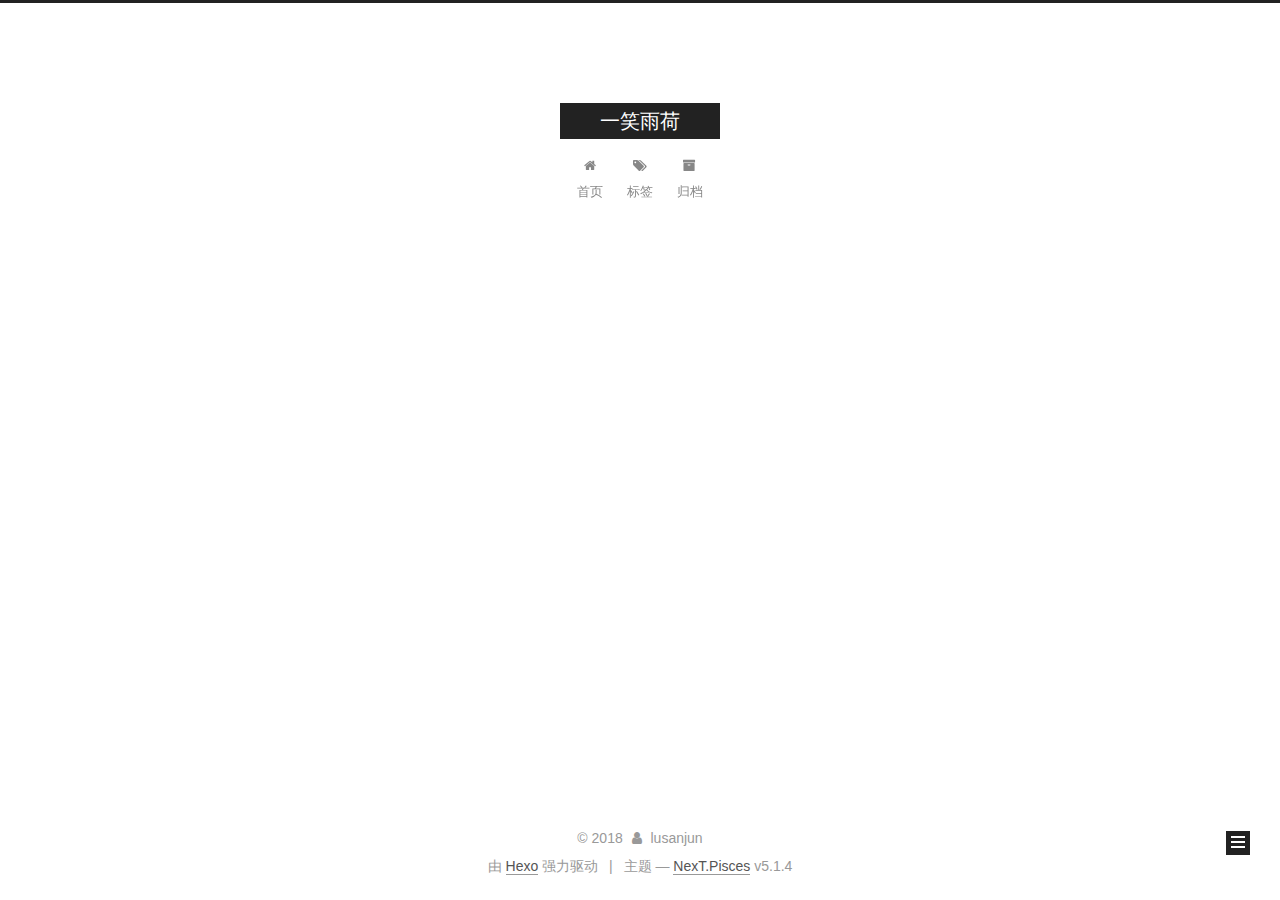
==== commit 88450ce1: "Site updated: 2018-12-26 21:51:52" ====
--- a/archives/index.html
+++ b/archives/index.html
@@ -5,7 +5,7 @@
   
 
 
-<html class="theme-next muse use-motion" lang="">
+<html class="theme-next pisces use-motion" lang="zh-Hans">
 <head><meta name="generator" content="Hexo 3.8.0">
   <meta charset="UTF-8">
 <meta http-equiv="X-UA-Compatible" content="IE=edge">
@@ -68,27 +68,24 @@
 
 
 
-  <meta name="keywords" content="Hexo, NexT">
-
-
-
-
-
-
-
-
-
-
-<meta name="description" content="A personal Blog of Lusanjun">
+  <meta name="keywords" content="Tomorrow will better">
+
+
+
+
+
+
+
+
+
+
 <meta property="og:type" content="website">
 <meta property="og:title" content="一笑雨荷">
 <meta property="og:url" content="http://yoursite.com/archives/index.html">
 <meta property="og:site_name" content="一笑雨荷">
-<meta property="og:description" content="A personal Blog of Lusanjun">
-<meta property="og:locale" content="default">
+<meta property="og:locale" content="zh-Hans">
 <meta name="twitter:card" content="summary">
 <meta name="twitter:title" content="一笑雨荷">
-<meta name="twitter:description" content="A personal Blog of Lusanjun">
 
 
 
@@ -96,7 +93,7 @@
   var NexT = window.NexT || {};
   var CONFIG = {
     root: '/',
-    scheme: 'Muse',
+    scheme: 'Pisces',
     version: '5.1.4',
     sidebar: {"position":"left","display":"post","offset":12,"b2t":false,"scrollpercent":false,"onmobile":false},
     fancybox: true,
@@ -104,7 +101,7 @@
     motion: {"enable":true,"async":false,"transition":{"post_block":"fadeIn","post_header":"slideDownIn","post_body":"slideDownIn","coll_header":"slideLeftIn","sidebar":"slideUpIn"}},
     duoshuo: {
       userId: '0',
-      author: 'Author'
+      author: '博主'
     },
     algolia: {
       applicationID: '',
@@ -124,7 +121,7 @@
 
 
 
-  <title>Archive | 一笑雨荷</title>
+  <title>归档 | 一笑雨荷</title>
   
 
 
@@ -136,7 +133,7 @@
 
 </head>
 
-<body itemscope="" itemtype="http://schema.org/WebPage" lang="default">
+<body itemscope="" itemtype="http://schema.org/WebPage" lang="zh-Hans">
 
   
   
@@ -184,17 +181,27 @@
             
               <i class="menu-item-icon fa fa-fw fa-home"></i> <br>
             
-            Home
+            首页
           </a>
         </li>
       
         
+        <li class="menu-item menu-item-tags">
+          <a href="/tags/" rel="section">
+            
+              <i class="menu-item-icon fa fa-fw fa-tags"></i> <br>
+            
+            标签
+          </a>
+        </li>
+      
+        
         <li class="menu-item menu-item-archives">
           <a href="/archives/" rel="section">
             
               <i class="menu-item-icon fa fa-fw fa-archive"></i> <br>
             
-            Archives
+            归档
           </a>
         </li>
       
@@ -230,7 +237,7 @@
         
           
         
-        Um..! 1 post. Keep on posting.
+        嗯..! 目前共计 1 篇日志。 继续努力。
       </span>
 
       
@@ -315,8 +322,8 @@
         <div class="site-overview">
           <div class="site-author motion-element" itemprop="author" itemscope="" itemtype="http://schema.org/Person">
             
-              <p class="site-author-name" itemprop="name">Lusanjun</p>
-              <p class="site-description motion-element" itemprop="description">A personal Blog of Lusanjun</p>
+              <p class="site-author-name" itemprop="name">lusanjun</p>
+              <p class="site-description motion-element" itemprop="description"></p>
           </div>
 
           <nav class="site-state motion-element">
@@ -327,7 +334,7 @@
                 <a href="/archives/">
               
                   <span class="site-state-item-count">1</span>
-                  <span class="site-state-item-name">posts</span>
+                  <span class="site-state-item-name">日志</span>
                 </a>
               </div>
             
@@ -340,6 +347,22 @@
 
           
 
+          
+            <div class="links-of-author motion-element">
+                
+                  <span class="links-of-author-item">
+                    <a href="https://github.com/lusanjun" target="_blank" title="GitHub">
+                      
+                        <i class="fa fa-fw fa-github"></i>GitHub</a>
+                  </span>
+                
+                  <span class="links-of-author-item">
+                    <a href="mailto:865550528@qq.com" target="_blank" title="E-Mail">
+                      
+                        <i class="fa fa-fw fa-envelope"></i>E-Mail</a>
+                  </span>
+                
+            </div>
           
 
           
@@ -371,13 +394,13 @@
   <span class="with-love">
     <i class="fa fa-user"></i>
   </span>
-  <span class="author" itemprop="copyrightHolder">Lusanjun</span>
+  <span class="author" itemprop="copyrightHolder">lusanjun</span>
 
   
 </div>
 
 
-  <div class="powered-by">Powered by <a class="theme-link" target="_blank" href="https://hexo.io">Hexo</a></div>
+  <div class="powered-by">由 <a class="theme-link" target="_blank" href="https://hexo.io">Hexo</a> 强力驱动</div>
 
 
 
@@ -385,7 +408,7 @@
 
 
 
-  <div class="theme-info">Theme &mdash; <a class="theme-link" target="_blank" href="https://github.com/iissnan/hexo-theme-next">NexT.Muse</a> v5.1.4</div>
+  <div class="theme-info">主题 &mdash; <a class="theme-link" target="_blank" href="https://github.com/iissnan/hexo-theme-next">NexT.Pisces</a> v5.1.4</div>
 
 
 
@@ -485,6 +508,13 @@
   
   
 
+
+  <script type="text/javascript" src="/js/src/affix.js?v=5.1.4"></script>
+
+  <script type="text/javascript" src="/js/src/schemes/pisces.js?v=5.1.4"></script>
+
+
+
   
 
   
